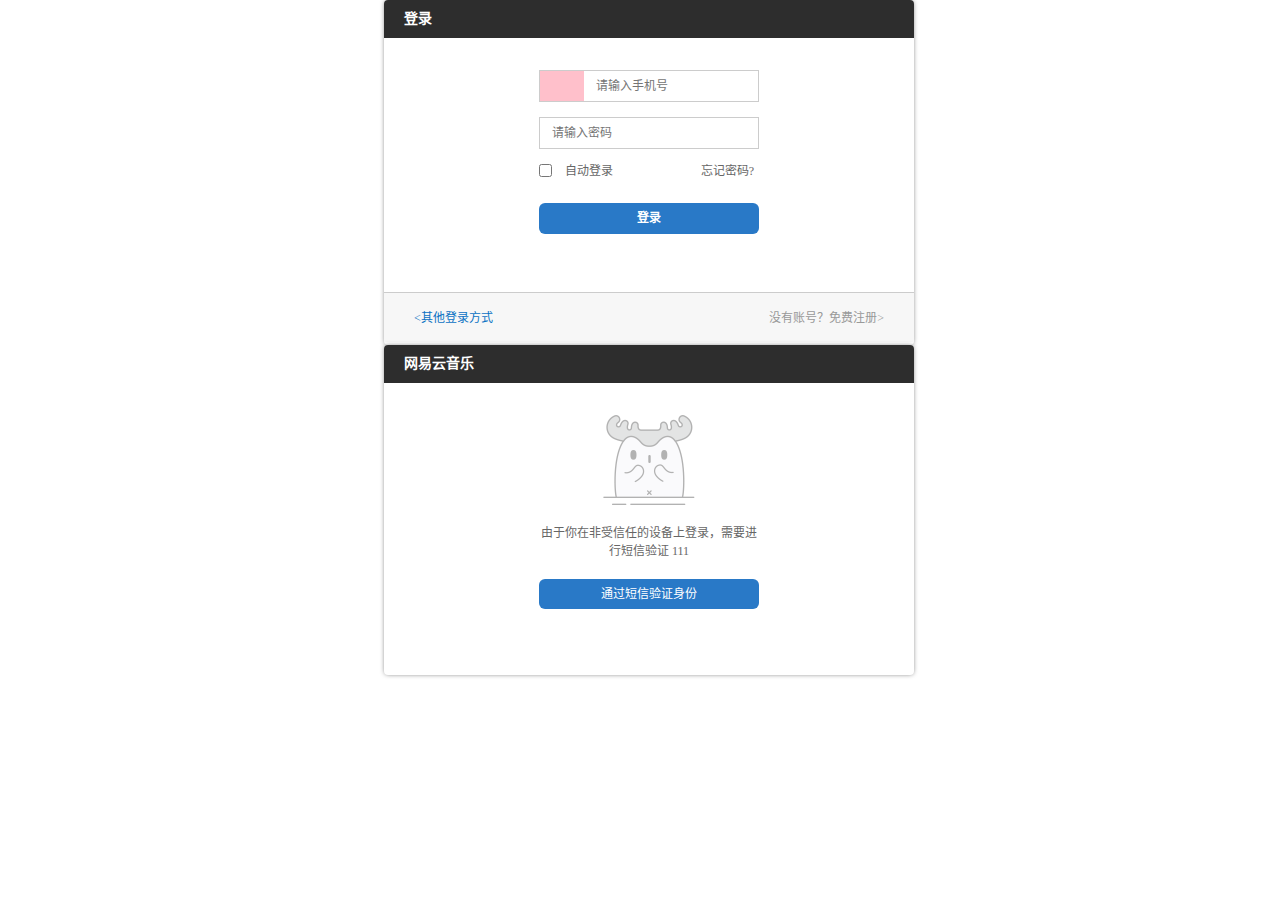
==== phonenumberLoad.html @ fde50471 "2021/5/4" ====
<!DOCTYPE html>
<html lang="zh-CN">

<head>
    <meta charset="UTF-8">
    <meta http-equiv="X-UA-Compatible" content="IE=edge">
    <meta name="viewport" content="width=device-width, initial-scale=1.0">
    <title>Document</title>
    <link rel="stylesheet" href="css/phonenumberLoad.css">
    <link rel="stylesheet" href="css/base.css">
</head>

<body>
    <!-- 手机号登录 -->
    <div class="phone-content">
        <!--1、 输入手机号码与密码，并验证是否正确 -->
        <div class="load-main">
            <div class="load-head">登录</div>
            <div class="phonenum-load">
                <div class="number">
                    <div class="countrycode"></div>
                    <div class="phone-number">
                        <input type="text" placeholder="请输入手机号" id="user-phone">
                    </div>
                </div>
                <div class="phone-password">
                    <input type="password" placeholder="请输入密码" id="user-password">
                </div>
                <div class="other">
                    <input type="checkbox">
                    <span>自动登录</span>
                    <a href="#">忘记密码?</a>
                </div>
                <div class="phone-submit"><a href="javascript:;">登录</a></div>
            </div>
            <div class="load-othertype">
                <a href="#">&lt;其他登录方式</a>
                <a href="#">没有账号？免费注册&gt;</a>
            </div>
        </div>
        <!-- 2、手机号码密码都正确后，提示发送验证码 -->
        <div class="send-checknum">
            <div class="check-head">网易云音乐</div>
            <div class="check-tip">
                <div class="check-icon"></div>
                <p>由于你在非受信任的设备上登录，需要进行短信验证
                    <span>111</span>
                </p>
                <div class="check-text">通过短信验证身份</div>
            </div>
        </div>
        <!-- 3、输入验证码并验证 -->
    </div>
</body>

</html>
---- css/phonenumberLoad.css ----
/* 手机号登录 */

.phone-content {
    position: absolute;
    top: 0;
    left: 30%;
}

.load-main,
.send-checknum {
    overflow: hidden;
    width: 530px;
    height: 345px;
    color: #666;
    font-size: 12px;
    border-radius: 4px;
    box-shadow: 0 0 5px -1px;
    background-color: #fff;
}

.load-main .load-head,
.send-checknum .check-head {
    width: 530px;
    height: 38px;
    color: #fff;
    font-size: 14px;
    font-weight: 700;
    line-height: 38px;
    padding-left: 20px;

    background-color: #2d2d2d;;
}

.load-main .phonenum-load {
    overflow: hidden;
    margin: 0 auto;
    width: 220px;
    height: 224px;
}

.load-main .phonenum-load .number {
    display: flex;
    margin-top: 32px;
    width: 220px;
    height: 32px;
    border: 1px solid #ccc;
    background-color: pink;
}

.load-main .phonenum-load .number .countrycode {
    width: 44px;
    height: 32px;
}

.load-main .phonenum-load .number .phone-number {
    flex: 1;
    background-color: green;
}

.load-main .phonenum-load .number .phone-number input {
    width: 100%;
    height: 100%;
    padding: 5px 12px;
    font-size: 12px;
}

.load-main .phonenum-load .phone-password {
    margin-top: 15px;
    margin-bottom: 12px;
    width: 220px;
    height: 32px;
    border: 1px solid #ccc;
}

.load-main .phonenum-load .phone-password input {
    width: 100%;
    height: 100%;
    padding: 5px 12px;
    font-size: 12px;
}

.load-main .phonenum-load .other input {
    vertical-align: middle;
}

.load-main .phonenum-load .other span {
    margin-left: 10px;
    vertical-align: middle;
}

.load-main .phonenum-load .other a {
    float: right;
    margin-right: 5px;
    vertical-align: middle;
    color: #666;
}

.load-main .phonenum-load .other a:hover {
    text-decoration: underline;
}

.load-main .phonenum-load .phone-submit {
    margin-top: 24px;
    width: 100%;
    height: 31px;
    line-height: 31px;
    text-align: center;
    border-radius: 6px;
    background-color: #2979c7;
}

.load-main .phonenum-load .phone-submit a {
    color: #fff;
    font-weight: 600;
}

.load-main .phonenum-load .phone-submit:hover {
    filter: brightness(110%);
    cursor: pointer;
}

.load-main .load-othertype {
    margin-top: 30px;
    width: 530px;
    height: 50px;
    line-height: 50px;
 
    border-top: 1px solid #ccc;
    background-color: #f7f7f7;;
}

.load-main .load-othertype a:first-child {
    margin-left: 30px;
    color: #0c72c3;
}

.load-main .load-othertype a:nth-child(2) {
    float: right;
    margin-right: 30px;
    color: #999;
}

.phone-content .send-checknum {
    width: 530px;
    height: 330px;
}

.phone-content .send-checknum .check-tip {
    overflow: hidden;
    margin: 0 auto;
    width: 220px;
    height: 290px;
    text-align: center;
    background-color: #fff;
}

.phone-content .send-checknum .check-tip .check-icon {
    margin: 32px auto 18px auto;
    width: 94px;
    height: 90px;
    background: url(../imgs/pic_default.png) no-repeat;
    background-size: contain;
}

.phone-content .send-checknum .check-tip .check-text {
    margin: 20px auto 0 auto;
    width: 100%;
    height: 30px;
    line-height: 30px;
    color: #fff;
    border-radius: 6px;
    background-color: #2979c7;;
}

.phone-content .send-checknum .check-tip .check-text:hover {
    filter: brightness(110%);
    cursor: pointer;
}




/* 登录框制作结束 */
---- css/base.css ----
* {
    margin: 0;
    padding: 0;
    box-sizing: border-box;   /* 保证padding不会使盒子变大*/
}

body {
    color: #2d2d2d;
}

em, i {
    font-style: normal  /*字体格式正常*/
}

ul li {
    list-style: none   
}

img {
    border: 0;
    vertical-align: middle   /* 让图片后的文字居中对齐 */
}

button {
    cursor: pointer     
}

a {
    text-decoration: none;  /*删除下划线*/
}

button, input {
    font-family: Microsoft YaHei, Heiti SC, tahoma, arial, Hiragino Sans GB, "\5B8B\4F53", sans-serif;
    /* 默认边框需要手动去掉 */
    border: 0;
    outline: none;

}

.hide, .none {
    display: none;  /*隐藏*/
}

/*清除浮动*/
.clearfix:after {
    visibility: hidden;
    clear: both;
    display: block;
    content: ".";
    height: 0;
}

.clearfix {
    *zoom: 1;
}
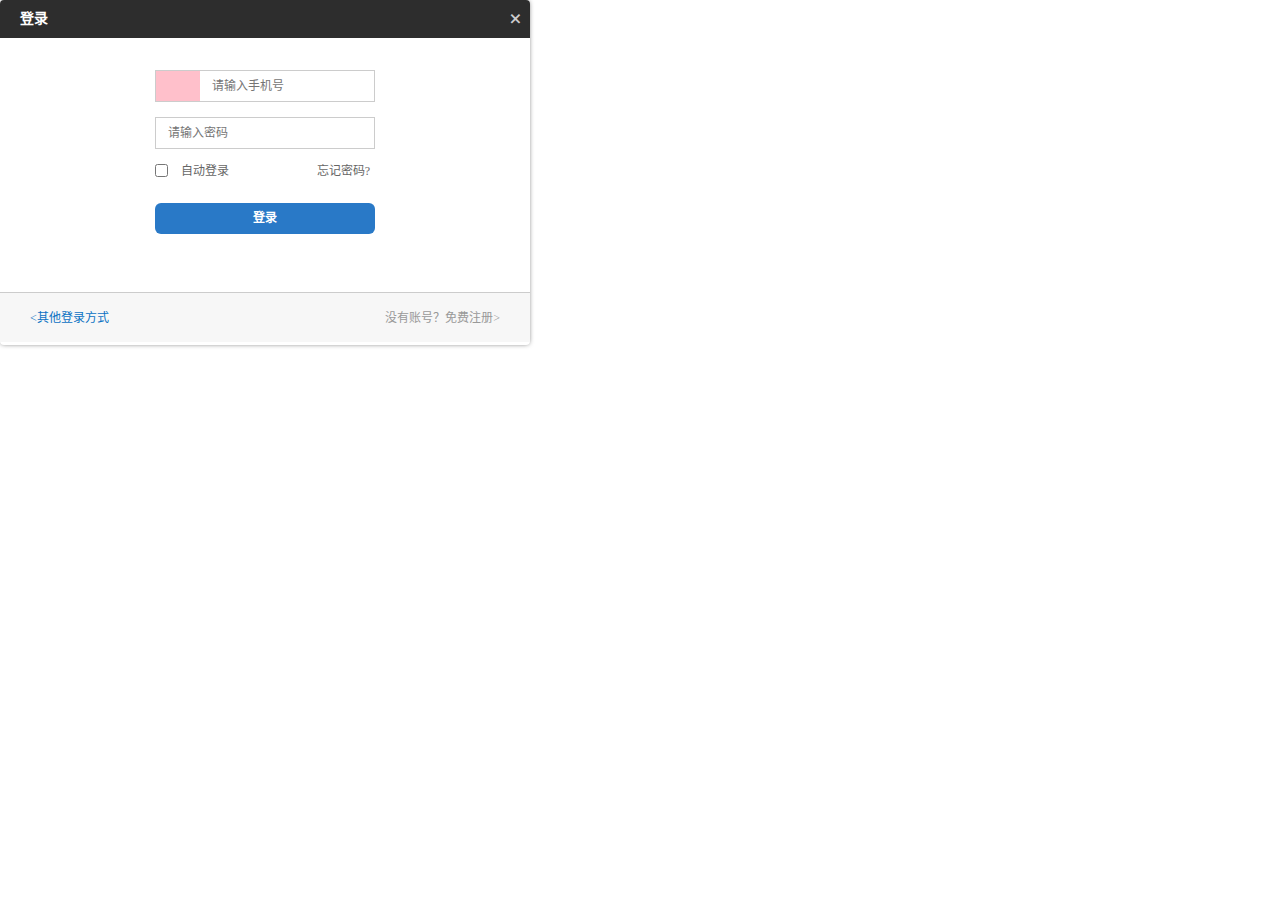
==== commit daa9f3b4: "2021/5/6" ====
--- a/phonenumberLoad.html
+++ b/phonenumberLoad.html
@@ -8,6 +8,8 @@
     <title>Document</title>
     <link rel="stylesheet" href="css/phonenumberLoad.css">
     <link rel="stylesheet" href="css/base.css">
+    <script src="js/AJAX.js"></script>
+    <script src="js/phonenumberLoad.js"></script>
 </head>
 
 <body>
@@ -15,7 +17,9 @@
     <div class="phone-content">
         <!--1、 输入手机号码与密码，并验证是否正确 -->
         <div class="load-main">
-            <div class="load-head">登录</div>
+            <div class="load-head">登录
+                <span class="load-close">+</span>
+            </div>
             <div class="phonenum-load">
                 <div class="number">
                     <div class="countrycode"></div>
@@ -25,6 +29,11 @@
                 </div>
                 <div class="phone-password">
                     <input type="password" placeholder="请输入密码" id="user-password">
+                </div>
+                <!-- 密码或账号输入错误时提示 -->
+                <div class="load-error">
+                    <i></i>
+                    <span class="load-errortip">请输入正确的密码</span>
                 </div>
                 <div class="other">
                     <input type="checkbox">
@@ -40,7 +49,9 @@
         </div>
         <!-- 2、手机号码密码都正确后，提示发送验证码 -->
         <div class="send-checknum">
-            <div class="check-head">网易云音乐</div>
+            <div class="check-head">网易云音乐
+                <span class="load-close">+</span>
+            </div>
             <div class="check-tip">
                 <div class="check-icon"></div>
                 <p>由于你在非受信任的设备上登录，需要进行短信验证
@@ -50,6 +61,21 @@
             </div>
         </div>
         <!-- 3、输入验证码并验证 -->
+        <div class="send-finish">
+            <div class="send-head">网易云音乐
+                <span class="load-close">+</span>
+            </div>
+           <div class="send-tip">
+            <p>你的手机号: <span></span></p>
+            <p>为了安全，我们会给你发送短信验证码</p>
+            <div class="checknumber">
+                <input type="text"><input type="text"><input type="text"><input type="text">
+            </div>
+            <a href="#">重新发送</a>
+            <div class="phone-finish">完成</div>
+           </div>
+           
+        </div>
     </div>
 </body>
 
--- a/css/phonenumberLoad.css
+++ b/css/phonenumberLoad.css
@@ -1,13 +1,14 @@
 /* 手机号登录 */
 
 .phone-content {
+    position: relative;
+}
+
+.load-main,
+.send-checknum,
+.send-finish {
     position: absolute;
     top: 0;
-    left: 30%;
-}
-
-.load-main,
-.send-checknum {
     overflow: hidden;
     width: 530px;
     height: 345px;
@@ -18,8 +19,17 @@
     background-color: #fff;
 }
 
+.send-checknum {
+    display: none;
+}
+
+.send-finish  {
+    display: none;
+}
+
 .load-main .load-head,
-.send-checknum .check-head {
+.send-checknum .check-head,
+.send-finish .send-head {
     width: 530px;
     height: 38px;
     color: #fff;
@@ -31,6 +41,18 @@
     background-color: #2d2d2d;;
 }
 
+.load-close {
+    float: right;
+    margin-right: 8px;
+    color: #ccc;
+    font-size: 25px;
+    transform: rotate(45deg);
+}
+
+.load-close:hover {
+    cursor: pointer;
+}
+
 .load-main .phonenum-load {
     overflow: hidden;
     margin: 0 auto;
@@ -54,7 +76,6 @@
 
 .load-main .phonenum-load .number .phone-number {
     flex: 1;
-    background-color: green;
 }
 
 .load-main .phonenum-load .number .phone-number input {
@@ -79,6 +100,27 @@
     font-size: 12px;
 }
 
+.load-main .phonenum-load .load-error {
+    display: none;
+    margin-top: -6px;
+    margin-bottom: 6px;
+}
+
+.load-main .phonenum-load .load-error .load-errortip {
+    padding-top: 2px;
+    color: red;
+    font-size: 12px;
+
+}
+
+.load-main .phonenum-load .load-error i{
+    display: inline-block;
+    width: 14px;
+    height: 14px;
+    vertical-align: middle;
+    background:url(../imgs/icon.png) no-repeat -50px -270px;;
+}
+
 .load-main .phonenum-load .other input {
     vertical-align: middle;
 }
@@ -114,7 +156,9 @@
     font-weight: 600;
 }
 
-.load-main .phonenum-load .phone-submit:hover {
+.load-main .phonenum-load .phone-submit:hover,
+.phone-content .send-finish .send-tip .phone-finish:hover,
+.phone-content .send-checknum .check-tip .check-text:hover {
     filter: brightness(110%);
     cursor: pointer;
 }
@@ -169,13 +213,63 @@
     line-height: 30px;
     color: #fff;
     border-radius: 6px;
-    background-color: #2979c7;;
-}
-
-.phone-content .send-checknum .check-tip .check-text:hover {
-    filter: brightness(110%);
-    cursor: pointer;
-}
+    background-color: #2979c7;
+}
+
+.phone-content .send-finish {
+    width: 530px;
+    height: 270px;
+    border-radius: 6px;
+    box-shadow: 0 0 5px -1px;
+    background-color: #fff;
+} 
+
+.phone-content .send-finish .send-tip {
+    margin: 0 auto;
+    padding-top: 25px;
+    width: 220px;
+    height: 228px;
+    font-size: 12px;
+    color: #666;
+}
+
+.phone-content .send-finish .send-tip p {
+    margin-bottom: 6px;
+}
+
+.phone-content .send-finish .send-tip .checknumber {
+    margin-top: 24px;
+}
+
+.phone-content .send-finish .send-tip .checknumber input {
+    float: left;
+    margin-right: 5px;
+    padding-left: 10px;
+    width: 50px;
+    height: 30px;
+    border-bottom: 2px solid #ccc;
+}
+
+.phone-content .send-finish .send-tip>a {
+    float: right;
+    margin-top: 10px;
+    margin-bottom: 12px;
+    color: #0c72c3;
+}
+
+.phone-content .send-finish .send-tip .phone-finish { 
+    width: 100%;
+    height: 30px;
+    /* 清除浮动 */
+    clear: both;
+    line-height: 30px;
+    text-align: center;
+    border-radius: 6px;
+    color: #fff;
+    background-color: #2979c7;
+}
+
+
 
 
 
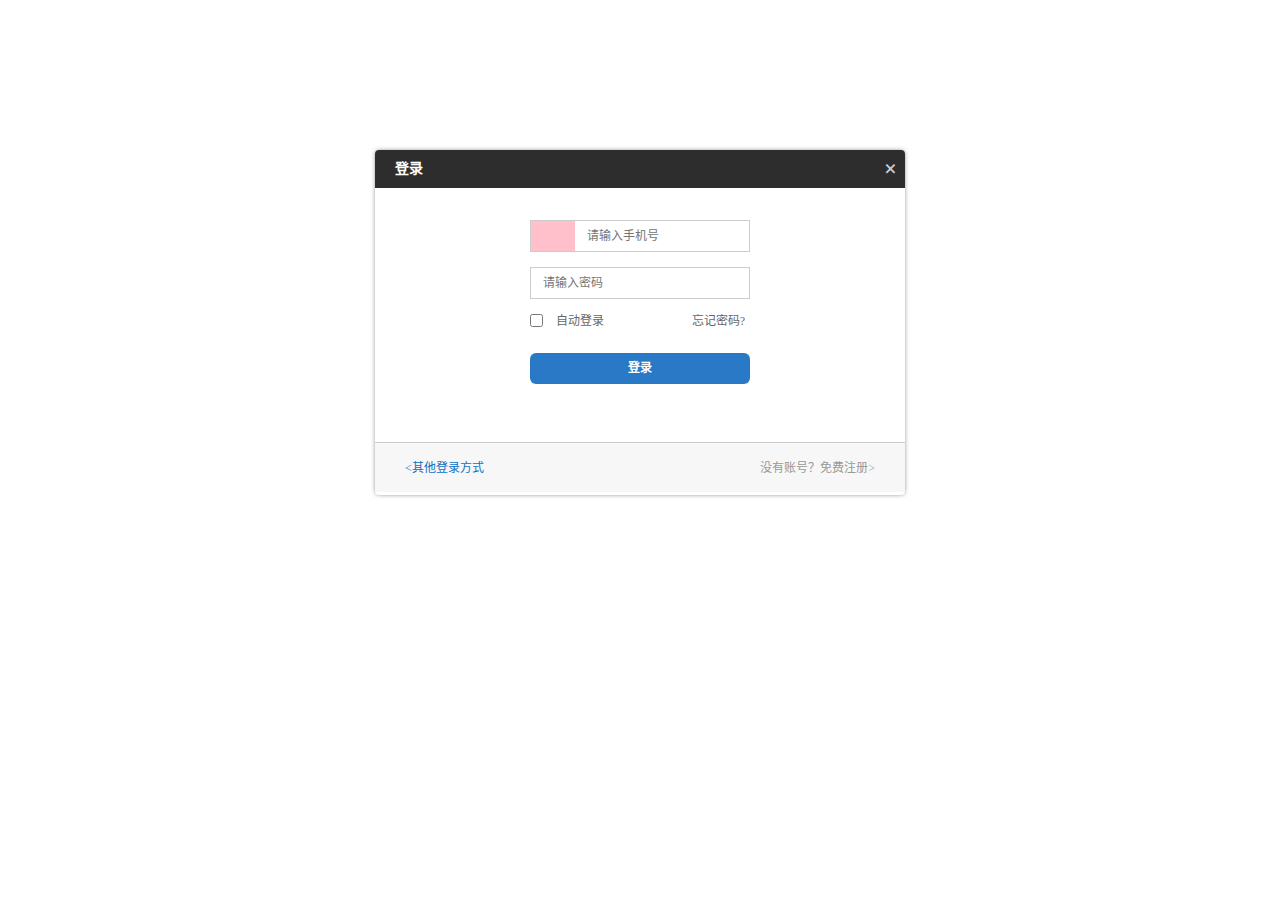
==== commit f086134a: "2021/5/12" ====
--- a/phonenumberLoad.html
+++ b/phonenumberLoad.html
@@ -55,7 +55,7 @@
             <div class="check-tip">
                 <div class="check-icon"></div>
                 <p>由于你在非受信任的设备上登录，需要进行短信验证
-                    <span>111</span>
+                    <span class="check-phoneId">111</span>
                 </p>
                 <div class="check-text">通过短信验证身份</div>
             </div>
@@ -66,12 +66,12 @@
                 <span class="load-close">+</span>
             </div>
            <div class="send-tip">
-            <p>你的手机号: <span></span></p>
+            <p>你的手机号: <span class="send-phoneId"></span></p>
             <p>为了安全，我们会给你发送短信验证码</p>
             <div class="checknumber">
                 <input type="text"><input type="text"><input type="text"><input type="text">
             </div>
-            <a href="#">重新发送</a>
+            <a href="javascript:;" class="resend">20s</a>
             <div class="phone-finish">完成</div>
            </div>
            
--- a/css/phonenumberLoad.css
+++ b/css/phonenumberLoad.css
@@ -2,6 +2,11 @@
 
 .phone-content {
     position: relative;
+    width: 530px;
+    height: 345px;
+    top: 150px;
+    left: 50%;
+    transform: translateX(-50%);
 }
 
 .load-main,
